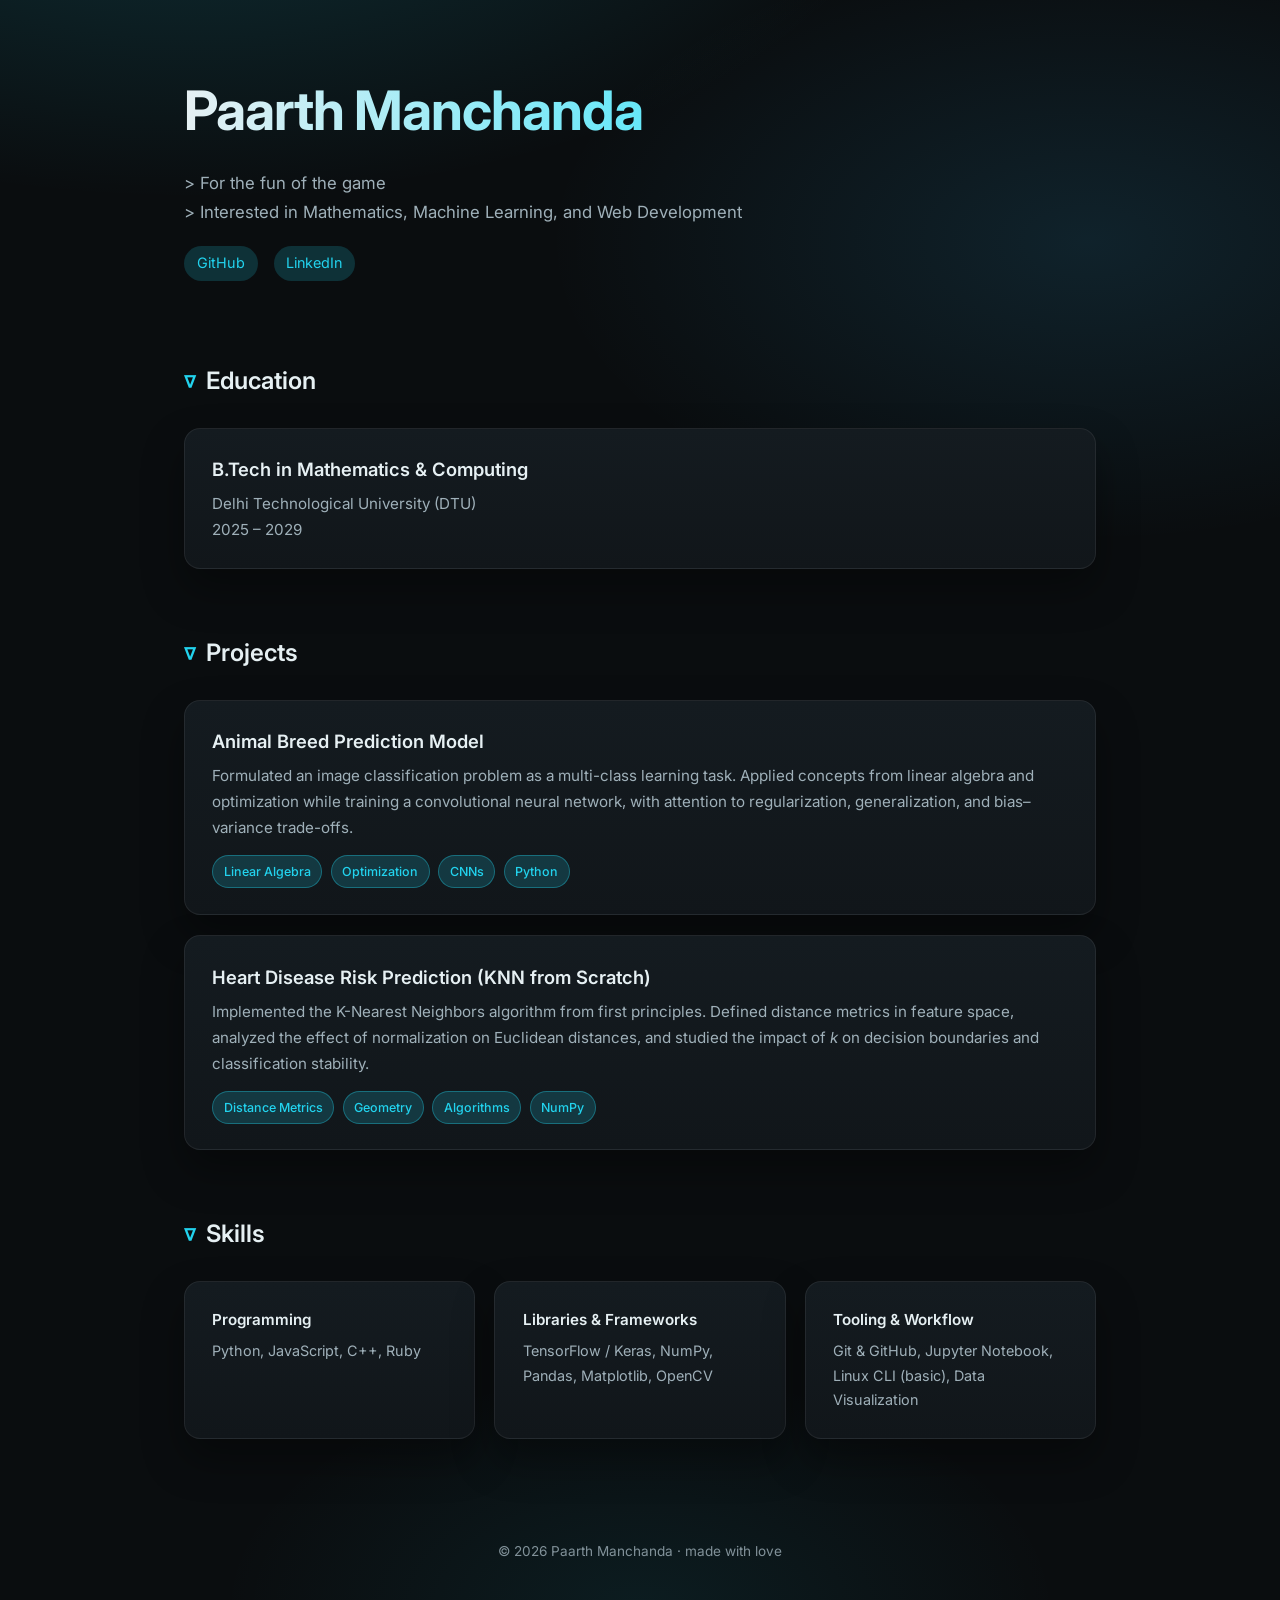
==== index.html @ c6dc8334 "Add files via upload" ====
<!DOCTYPE html>
<html lang="en">
<head>
  <meta charset="UTF-8" />
  <meta name="viewport" content="width=device-width, initial-scale=1.0" />
  <title>Paarth Manchanda | Portfolio</title>

  <!-- Fonts & Styles -->
  <link
    href="https://fonts.googleapis.com/css2?family=Inter:wght@300;400;500;600;700&display=swap"
    rel="stylesheet"
  />
  <link rel="stylesheet" href="styles.css" />
</head>

<body>
  <div class="container">

    <!-- HERO -->
    <header>
      <h1 class="hero-name">Paarth Manchanda</h1>

      <p class="hero-tagline">
        > For the fun of the game<br />
        > Interested in Mathematics, Machine Learning, and Web Development
      </p>

      <nav class="hero-links">
        <a href="https://github.com/Paarthexe" target="_blank" rel="noopener noreferrer">GitHub</a>
        <a href="https://linkedin.com/in/paarth-manchanda-577b8b30a" target="_blank" rel="noopener noreferrer">
          LinkedIn
        </a>
      </nav>
    </header>

    <!-- EDUCATION -->
    <section>
      <h2>Education</h2>
      <div class="card">
        <h3>B.Tech in Mathematics & Computing</h3>
        <p>Delhi Technological University (DTU)</p>
        <p>2025 – 2029</p>
      </div>
    </section>

    <!-- PROJECTS -->
    <section>
      <h2>Projects</h2>

      <div class="card">
        <h3>Animal Breed Prediction Model</h3>
        <p>
          Formulated an image classification problem as a multi-class learning task.
          Applied concepts from linear algebra and optimization while training a convolutional
          neural network, with attention to regularization, generalization, and bias–variance
          trade-offs.
        </p>
        <div class="taglist">
          <span class="tag">Linear Algebra</span>
          <span class="tag">Optimization</span>
          <span class="tag">CNNs</span>
          <span class="tag">Python</span>
        </div>
      </div>

      <div class="card">
        <h3>Heart Disease Risk Prediction (KNN from Scratch)</h3>
        <p>
          Implemented the K-Nearest Neighbors algorithm from first principles.
          Defined distance metrics in feature space, analyzed the effect of normalization on
          Euclidean distances, and studied the impact of <em>k</em> on decision boundaries and
          classification stability.
        </p>
        <div class="taglist">
          <span class="tag">Distance Metrics</span>
          <span class="tag">Geometry</span>
          <span class="tag">Algorithms</span>
          <span class="tag">NumPy</span>
        </div>
      </div>
    </section>

    <!-- SKILLS -->
    <section>
      <h2>Skills</h2>

      <div class="skills-grid">
        <div class="card skill-card">
          <h4>Programming</h4>
          <p>Python, JavaScript, C++, Ruby</p>
        </div>

        <div class="card skill-card">
          <h4>Libraries & Frameworks</h4>
          <p>TensorFlow / Keras, NumPy, Pandas, Matplotlib, OpenCV</p>
        </div>

        <div class="card skill-card">
          <h4>Tooling & Workflow</h4>
          <p>Git & GitHub, Jupyter Notebook, Linux CLI (basic), Data Visualization</p>
        </div>
      </div>
    </section>

    <!-- FOOTER -->
    <footer>
      © 2026 Paarth Manchanda · made with love
    </footer>

  </div>
</body>
</html>
---- styles.css ----
:root {
  --bg: #0a0d0f;                 /* deep slate */
  --bg-soft: #11161a;
  --card: #141b20;
  --text: #e6f0f3;
  --muted: #9fb0b9;
  --accent: #22d3ee;             /* cyan */
  --accent-soft: rgba(34, 211, 238, 0.18);
  --border: rgba(255, 255, 255, 0.07);
}

* {
  box-sizing: border-box;
  margin: 0;
  padding: 0;
  font-family: 'Inter', system-ui, -apple-system, BlinkMacSystemFont, sans-serif;
}

body {
  background:
    radial-gradient(1200px 600px at 15% -10%, rgba(34, 211, 238, 0.18), transparent 60%),
    radial-gradient(900px 500px at 85% 15%, rgba(56, 189, 248, 0.12), transparent 60%),
    radial-gradient(700px 400px at 50% 100%, rgba(34, 211, 238, 0.08), transparent 60%),
    var(--bg);
  color: var(--text);
  line-height: 1.7;
}

a {
  color: var(--accent);
  text-decoration: none;
}

.container {
  max-width: 960px;
  margin: 0 auto;
  padding: 4rem 1.5rem 3rem;
}

header {
  margin-bottom: 5rem;
}

.hero-name {
  font-size: clamp(2.4rem, 5vw, 3.4rem);
  font-weight: 700;
  letter-spacing: -0.02em;
  background: linear-gradient(90deg, #e6f0f3, #67e8f9, #e6f0f3);
  -webkit-background-clip: text;
  -webkit-text-fill-color: transparent;
}

.hero-tagline {
  margin-top: 0.8rem;
  max-width: 620px;
  font-size: 1.05rem;
  color: var(--muted);
}

.hero-links {
  margin-top: 1.2rem;
  display: flex;
  gap: 1rem;
  flex-wrap: wrap;
}

.hero-links a {
  padding: 0.35rem 0.8rem;
  border-radius: 999px;
  background: var(--accent-soft);
  font-size: 0.9rem;
}

section {
  margin-bottom: 4rem;
}

section h2 {
  display: flex;
  align-items: center;
  gap: 0.6rem;
  font-size: 1.5rem;
  font-weight: 600;
  margin-bottom: 1.6rem;
}

section h2::before {
  content: "∇";
  font-size: 1.1rem;
  color: var(--accent);
}

.card {
  position: relative;
  background: linear-gradient(180deg, var(--card), var(--bg-soft));
  border: 1px solid var(--border);
  border-radius: 16px;
  padding: 1.6rem 1.7rem;
  margin-bottom: 1.3rem;
  box-shadow: 0 20px 40px rgba(0, 0, 0, 0.35);
  transition: transform 0.25s ease, box-shadow 0.25s ease;
}

.card::after {
  content: "";
  position: absolute;
  inset: 0;
  border-radius: 16px;
  background: linear-gradient(
    120deg,
    transparent,
    rgba(34, 211, 238, 0.15),
    transparent
  );
  opacity: 0;
  transition: opacity 0.3s ease;
  pointer-events: none;
}

.card:hover {
  transform: translateY(-4px);
  box-shadow: 0 30px 60px rgba(0, 0, 0, 0.45);
}

.card:hover::after {
  opacity: 1;
}

.card h3 {
  font-size: 1.15rem;
  font-weight: 600;
  margin-bottom: 0.35rem;
}

.card p {
  font-size: 0.95rem;
  color: var(--muted);
}

.taglist {
  margin-top: 0.9rem;
  display: flex;
  flex-wrap: wrap;
  gap: 0.55rem;
}

.tag {
  padding: 0.3rem 0.65rem;
  font-size: 0.78rem;
  font-weight: 500;
  color: var(--accent);
  background: var(--accent-soft);
  border-radius: 999px;
  border: 1px solid rgba(34, 211, 238, 0.35);
}

.skills-grid {
  display: grid;
  grid-template-columns: repeat(auto-fit, minmax(220px, 1fr));
  gap: 1.2rem;
}

.skill-card h4 {
  font-size: 0.95rem;
  font-weight: 600;
  margin-bottom: 0.4rem;
}

.skill-card p {
  font-size: 0.9rem;
  color: var(--muted);
}

footer {
  margin-top: 5rem;
  text-align: center;
  font-size: 0.85rem;
  color: var(--muted);
  opacity: 0.8;
}
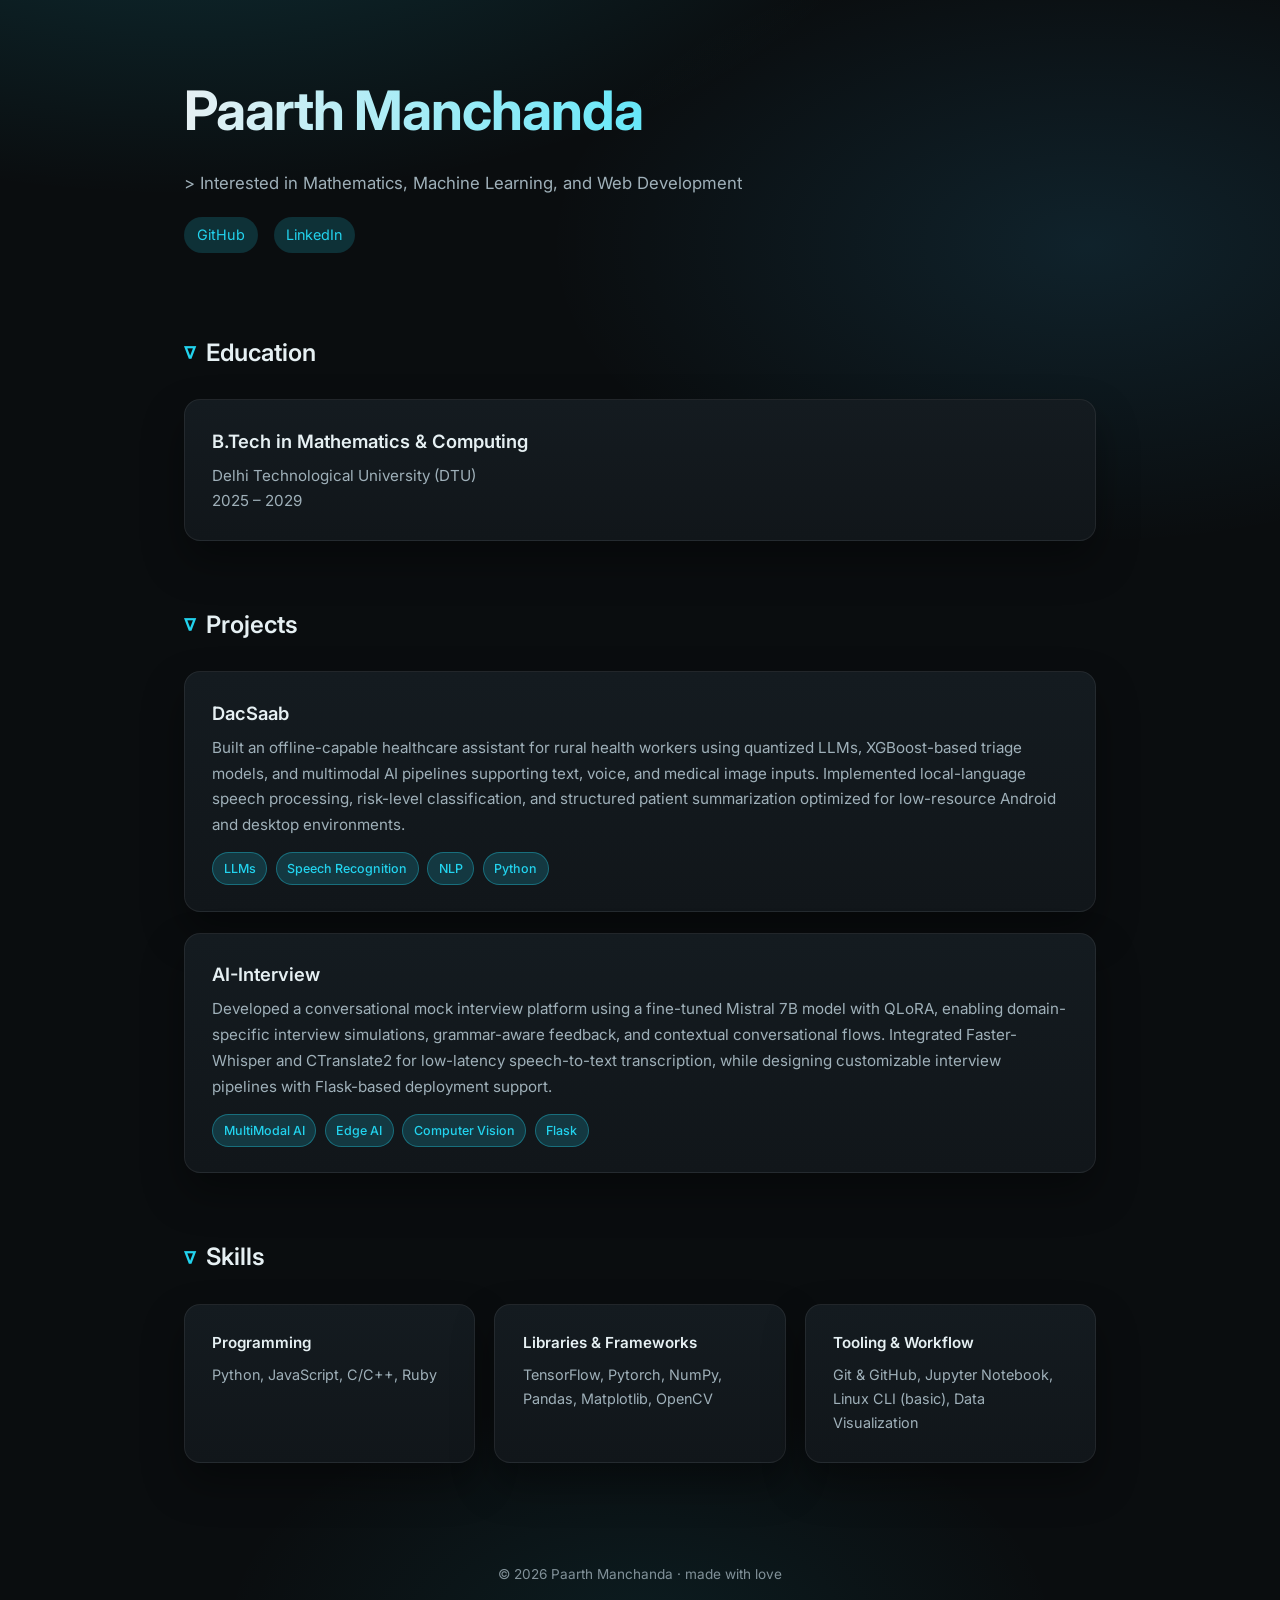
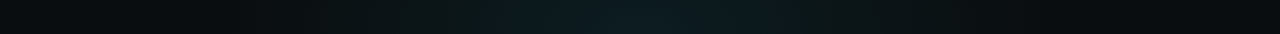
==== commit 22079071: "Update index.html" ====
--- a/index.html
+++ b/index.html
@@ -21,7 +21,6 @@
       <h1 class="hero-name">Paarth Manchanda</h1>
 
       <p class="hero-tagline">
-        > For the fun of the game<br />
         > Interested in Mathematics, Machine Learning, and Web Development
       </p>
 
@@ -48,34 +47,33 @@
       <h2>Projects</h2>
 
       <div class="card">
-        <h3>Animal Breed Prediction Model</h3>
+        <h3>DacSaab</h3>
         <p>
-          Formulated an image classification problem as a multi-class learning task.
-          Applied concepts from linear algebra and optimization while training a convolutional
-          neural network, with attention to regularization, generalization, and bias–variance
-          trade-offs.
+          Built an offline-capable healthcare assistant for rural health workers using quantized LLMs, XGBoost-based triage models,
+           and multimodal AI pipelines supporting text, voice, and medical image inputs. Implemented local-language speech processing,
+            risk-level classification, and structured patient summarization optimized for low-resource Android and desktop environments.
         </p>
         <div class="taglist">
-          <span class="tag">Linear Algebra</span>
-          <span class="tag">Optimization</span>
-          <span class="tag">CNNs</span>
+          <span class="tag">LLMs</span>
+          <span class="tag">Speech Recognition</span>
+          <span class="tag">NLP</span>
           <span class="tag">Python</span>
         </div>
       </div>
 
       <div class="card">
-        <h3>Heart Disease Risk Prediction (KNN from Scratch)</h3>
+        <h3>AI-Interview</h3>
         <p>
-          Implemented the K-Nearest Neighbors algorithm from first principles.
-          Defined distance metrics in feature space, analyzed the effect of normalization on
-          Euclidean distances, and studied the impact of <em>k</em> on decision boundaries and
-          classification stability.
+          Developed a conversational mock interview platform using a fine-tuned Mistral 7B model with QLoRA, 
+          enabling domain-specific interview simulations, grammar-aware feedback, and contextual conversational flows. 
+          Integrated Faster-Whisper and CTranslate2 for low-latency speech-to-text transcription, while designing customizable 
+          interview pipelines with Flask-based deployment support.
         </p>
         <div class="taglist">
-          <span class="tag">Distance Metrics</span>
-          <span class="tag">Geometry</span>
-          <span class="tag">Algorithms</span>
-          <span class="tag">NumPy</span>
+          <span class="tag">MultiModal AI</span>
+          <span class="tag">Edge AI</span>
+          <span class="tag">Computer Vision</span>
+          <span class="tag">Flask</span>
         </div>
       </div>
     </section>
@@ -87,12 +85,12 @@
       <div class="skills-grid">
         <div class="card skill-card">
           <h4>Programming</h4>
-          <p>Python, JavaScript, C++, Ruby</p>
+          <p>Python, JavaScript, C/C++, Ruby</p>
         </div>
 
         <div class="card skill-card">
           <h4>Libraries & Frameworks</h4>
-          <p>TensorFlow / Keras, NumPy, Pandas, Matplotlib, OpenCV</p>
+          <p>TensorFlow, Pytorch, NumPy, Pandas, Matplotlib, OpenCV</p>
         </div>
 
         <div class="card skill-card">
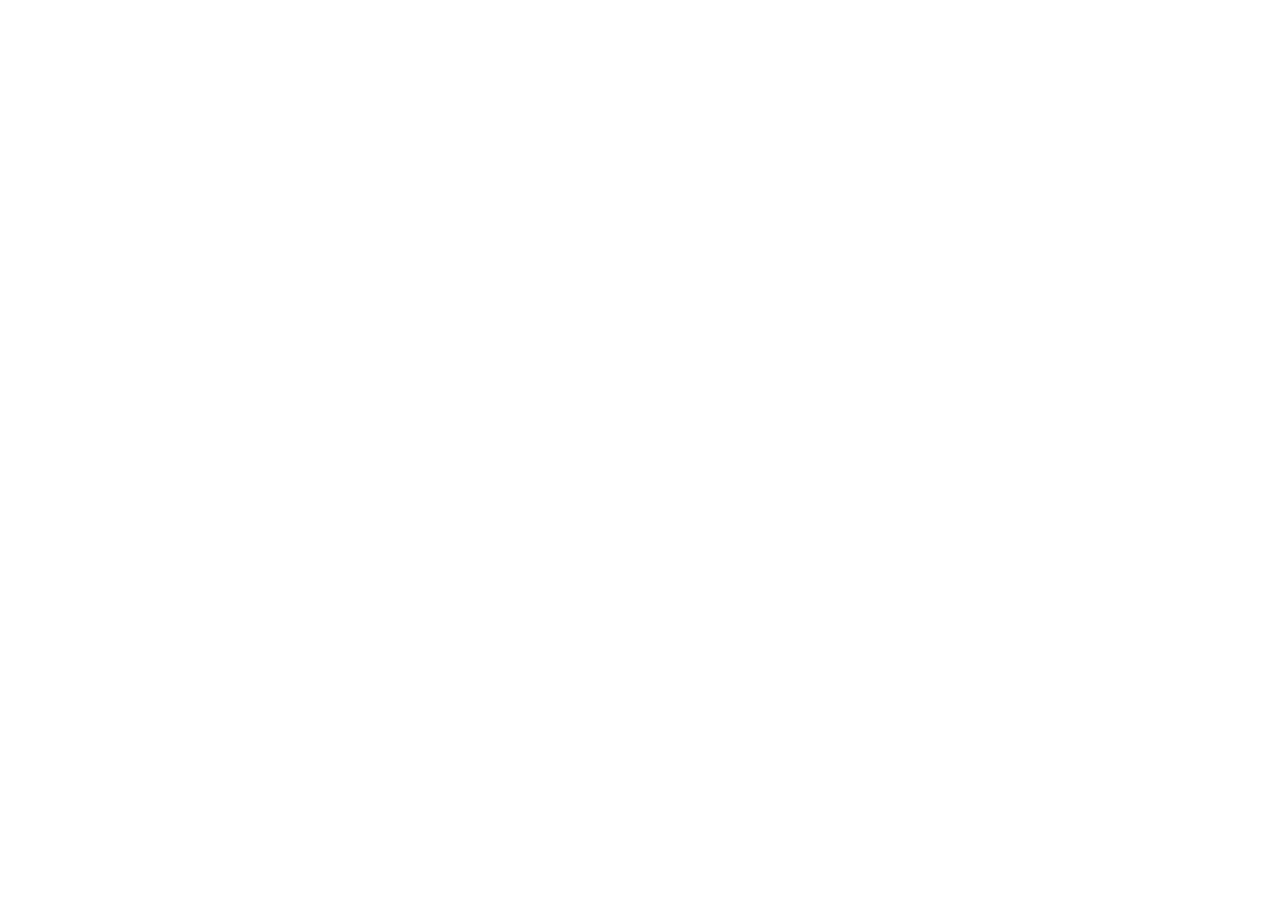
==== commit 7fe42f7a: "Initial Commit" ====
--- a/index.html
+++ b/index.html
@@ -1,110 +1,17 @@
-<!DOCTYPE html>
+<!doctype html>
 <html lang="en">
-<head>
-  <meta charset="UTF-8" />
-  <meta name="viewport" content="width=device-width, initial-scale=1.0" />
-  <title>Paarth Manchanda | Portfolio</title>
-
-  <!-- Fonts & Styles -->
-  <link
-    href="https://fonts.googleapis.com/css2?family=Inter:wght@300;400;500;600;700&display=swap"
-    rel="stylesheet"
-  />
-  <link rel="stylesheet" href="styles.css" />
-</head>
-
-<body>
-  <div class="container">
-
-    <!-- HERO -->
-    <header>
-      <h1 class="hero-name">Paarth Manchanda</h1>
-
-      <p class="hero-tagline">
-        > Interested in Mathematics, Machine Learning, and Web Development
-      </p>
-
-      <nav class="hero-links">
-        <a href="https://github.com/Paarthexe" target="_blank" rel="noopener noreferrer">GitHub</a>
-        <a href="https://linkedin.com/in/paarth-manchanda-577b8b30a" target="_blank" rel="noopener noreferrer">
-          LinkedIn
-        </a>
-      </nav>
-    </header>
-
-    <!-- EDUCATION -->
-    <section>
-      <h2>Education</h2>
-      <div class="card">
-        <h3>B.Tech in Mathematics & Computing</h3>
-        <p>Delhi Technological University (DTU)</p>
-        <p>2025 – 2029</p>
-      </div>
-    </section>
-
-    <!-- PROJECTS -->
-    <section>
-      <h2>Projects</h2>
-
-      <div class="card">
-        <h3>DacSaab</h3>
-        <p>
-          Built an offline-capable healthcare assistant for rural health workers using quantized LLMs, XGBoost-based triage models,
-           and multimodal AI pipelines supporting text, voice, and medical image inputs. Implemented local-language speech processing,
-            risk-level classification, and structured patient summarization optimized for low-resource Android and desktop environments.
-        </p>
-        <div class="taglist">
-          <span class="tag">LLMs</span>
-          <span class="tag">Speech Recognition</span>
-          <span class="tag">NLP</span>
-          <span class="tag">Python</span>
-        </div>
-      </div>
-
-      <div class="card">
-        <h3>AI-Interview</h3>
-        <p>
-          Developed a conversational mock interview platform using a fine-tuned Mistral 7B model with QLoRA, 
-          enabling domain-specific interview simulations, grammar-aware feedback, and contextual conversational flows. 
-          Integrated Faster-Whisper and CTranslate2 for low-latency speech-to-text transcription, while designing customizable 
-          interview pipelines with Flask-based deployment support.
-        </p>
-        <div class="taglist">
-          <span class="tag">MultiModal AI</span>
-          <span class="tag">Edge AI</span>
-          <span class="tag">Computer Vision</span>
-          <span class="tag">Flask</span>
-        </div>
-      </div>
-    </section>
-
-    <!-- SKILLS -->
-    <section>
-      <h2>Skills</h2>
-
-      <div class="skills-grid">
-        <div class="card skill-card">
-          <h4>Programming</h4>
-          <p>Python, JavaScript, C/C++, Ruby</p>
-        </div>
-
-        <div class="card skill-card">
-          <h4>Libraries & Frameworks</h4>
-          <p>TensorFlow, Pytorch, NumPy, Pandas, Matplotlib, OpenCV</p>
-        </div>
-
-        <div class="card skill-card">
-          <h4>Tooling & Workflow</h4>
-          <p>Git & GitHub, Jupyter Notebook, Linux CLI (basic), Data Visualization</p>
-        </div>
-      </div>
-    </section>
-
-    <!-- FOOTER -->
-    <footer>
-      © 2026 Paarth Manchanda · made with love
-    </footer>
-
-  </div>
-</body>
+  <head>
+    <meta charset="UTF-8" />
+    <link rel="icon" type="image/svg+xml" href="/favicon.svg" />
+    <meta name="viewport" content="width=device-width, initial-scale=1.0, maximum-scale=1.0, user-scalable=no" />
+    <meta name="description" content="An interactive, retro terminal-themed developer portfolio website built with React, TypeScript, and Vite." />
+    <link rel="preconnect" href="https://fonts.googleapis.com">
+    <link rel="preconnect" href="https://fonts.gstatic.com" crossorigin>
+    <link href="https://fonts.googleapis.com/css2?family=JetBrains+Mono:ital,wght@0,100..800;1,100..800&display=swap" rel="stylesheet">
+    <title>visitor@portfolio: ~$</title>
+  </head>
+  <body class="theme-retro">
+    <div id="root"></div>
+    <script type="module" src="/src/main.tsx"></script>
+  </body>
 </html>
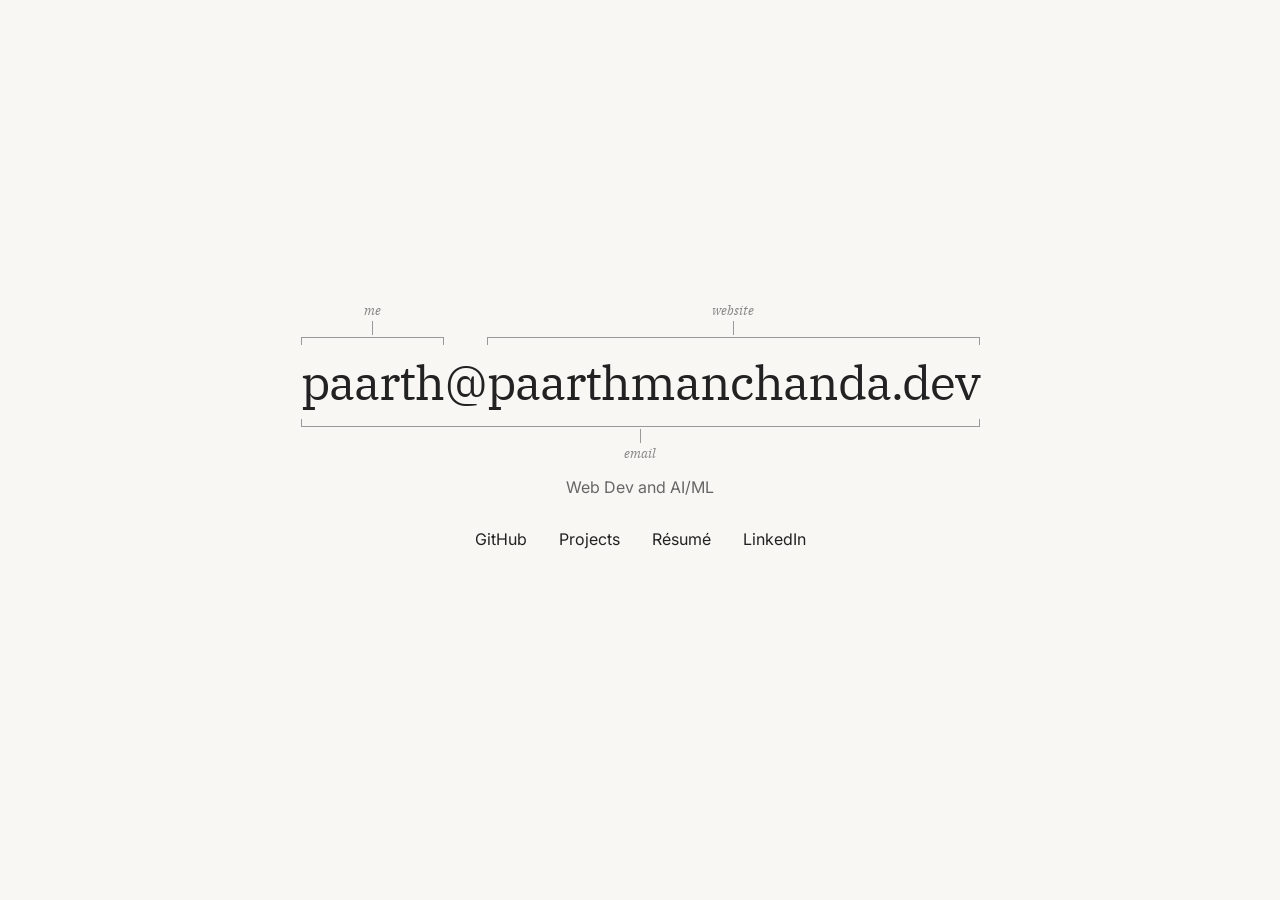
==== commit 85b076ff: "V3" ====
--- a/index.html
+++ b/index.html
@@ -1,17 +1,46 @@
-<!doctype html>
+<!DOCTYPE html>
 <html lang="en">
-  <head>
-    <meta charset="UTF-8" />
-    <link rel="icon" type="image/svg+xml" href="/favicon.svg" />
-    <meta name="viewport" content="width=device-width, initial-scale=1.0, maximum-scale=1.0, user-scalable=no" />
-    <meta name="description" content="An interactive, retro terminal-themed developer portfolio website built with React, TypeScript, and Vite." />
-    <link rel="preconnect" href="https://fonts.googleapis.com">
-    <link rel="preconnect" href="https://fonts.gstatic.com" crossorigin>
-    <link href="https://fonts.googleapis.com/css2?family=JetBrains+Mono:ital,wght@0,100..800;1,100..800&display=swap" rel="stylesheet">
-    <title>visitor@portfolio: ~$</title>
-  </head>
-  <body class="theme-retro">
-    <div id="root"></div>
-    <script type="module" src="/src/main.tsx"></script>
-  </body>
-</html>
+
+<head>
+    <meta charset="UTF-8">
+    <meta name="viewport" content="width=device-width, initial-scale=1.0">
+    <title>Paarth Manchanda</title>
+    <link rel="icon" href="./favicon.svg" type="image/svg+xml">
+    <link rel="stylesheet" href="style.css">
+</head>
+
+<body>
+
+    <main>
+
+        <div class="identity">
+            <h1>
+                <a class="email-link" href="mailto:paarth@paarthmanchanda.dev">
+                    <span class="seg me-seg">paarth<span class="annotation top level-me"><span
+                                class="bracket"></span><span class="connector"></span><span
+                                class="tag">me</span></span></span><span class="at">@</span><span
+                        class="seg website-seg">paarthmanchanda.dev<span class="annotation top level-website"><span
+                                class="bracket"></span><span class="connector"></span><span
+                                class="tag">website</span></span></span>
+                </a>
+                <span class="annotation bottom"><span class="bracket"></span><span class="connector"></span><span
+                        class="tag">email</span></span>
+            </h1>
+        </div>
+
+        <p>
+            Web Dev and AI/ML
+        </p>
+
+        <nav>
+            <a href="https://github.com/Paarthexe">GitHub</a>
+            <a href="./projects.html">Projects</a>
+            <a href="./PaarthManchanda.pdf">Résumé</a>
+            <a href="https://www.linkedin.com/in/paarth-manchanda-577b8b30a/">LinkedIn</a>
+        </nav>
+
+    </main>
+
+</body>
+
+</html>
--- a/style.css
+++ b/style.css
@@ -0,0 +1,127 @@
+@import url('https://fonts.googleapis.com/css2?family=IBM+Plex+Serif:wght@400&family=Inter:wght@400;500&display=swap');
+
+* {
+    margin: 0;
+    padding: 0;
+    box-sizing: border-box;
+}
+
+body {
+    background: #f8f7f4;
+    color: #222;
+    font-family: Inter, sans-serif;
+    min-height: 100vh;
+    display: grid;
+    place-items: center;
+}
+
+main {
+    text-align: center;
+}
+
+.identity {
+    display: inline-block;
+    margin-bottom: 4rem;
+}
+
+h1 {
+    position: relative;
+    display: inline-block;
+    font-family: "IBM Plex Serif", serif;
+    font-size: 3rem;
+    font-weight: 400;
+    letter-spacing: -1px;
+    white-space: nowrap;
+}
+
+.email-link {
+    color: inherit;
+    text-decoration: none;
+    transition: color .25s ease, text-shadow .25s ease;
+}
+
+.email-link:hover,
+.email-link:focus-visible {
+    color: #b5651d;
+    text-shadow: 0 0 6px rgba(181, 101, 29, .55), 0 0 18px rgba(181, 101, 29, .35);
+}
+
+.seg,
+.at {
+    position: relative;
+    display: inline-block;
+}
+
+p {
+    color: #666;
+    margin-bottom: 2rem;
+    font-size: 1rem;
+}
+
+nav {
+    display: flex;
+    justify-content: center;
+    gap: 2rem;
+}
+
+nav a {
+    color: #222;
+    text-decoration: none;
+}
+
+nav a:hover {
+    opacity: .6;
+}
+
+.annotation {
+    position: absolute;
+    left: 0;
+    width: 100%;
+    display: flex;
+    align-items: center;
+    pointer-events: none;
+}
+
+.annotation.top {
+    bottom: 100%;
+    flex-direction: column-reverse;
+    padding-bottom: 6px;
+}
+
+.annotation.bottom {
+    top: 100%;
+    flex-direction: column;
+    padding-top: 6px;
+}
+
+.bracket {
+    width: 100%;
+    height: 8px;
+    box-sizing: border-box;
+    border-left: 1px solid #999;
+    border-right: 1px solid #999;
+}
+
+.annotation.top .bracket {
+    border-top: 1px solid #999;
+}
+
+.annotation.bottom .bracket {
+    border-bottom: 1px solid #999;
+}
+
+.connector {
+    width: 1px;
+    height: 14px;
+    background: #999;
+    margin: 2px 0;
+}
+
+.tag {
+    font-size: .8rem;
+    color: #888;
+    font-style: italic;
+    letter-spacing: 0;
+    white-space: nowrap;
+    text-shadow: none;
+}
